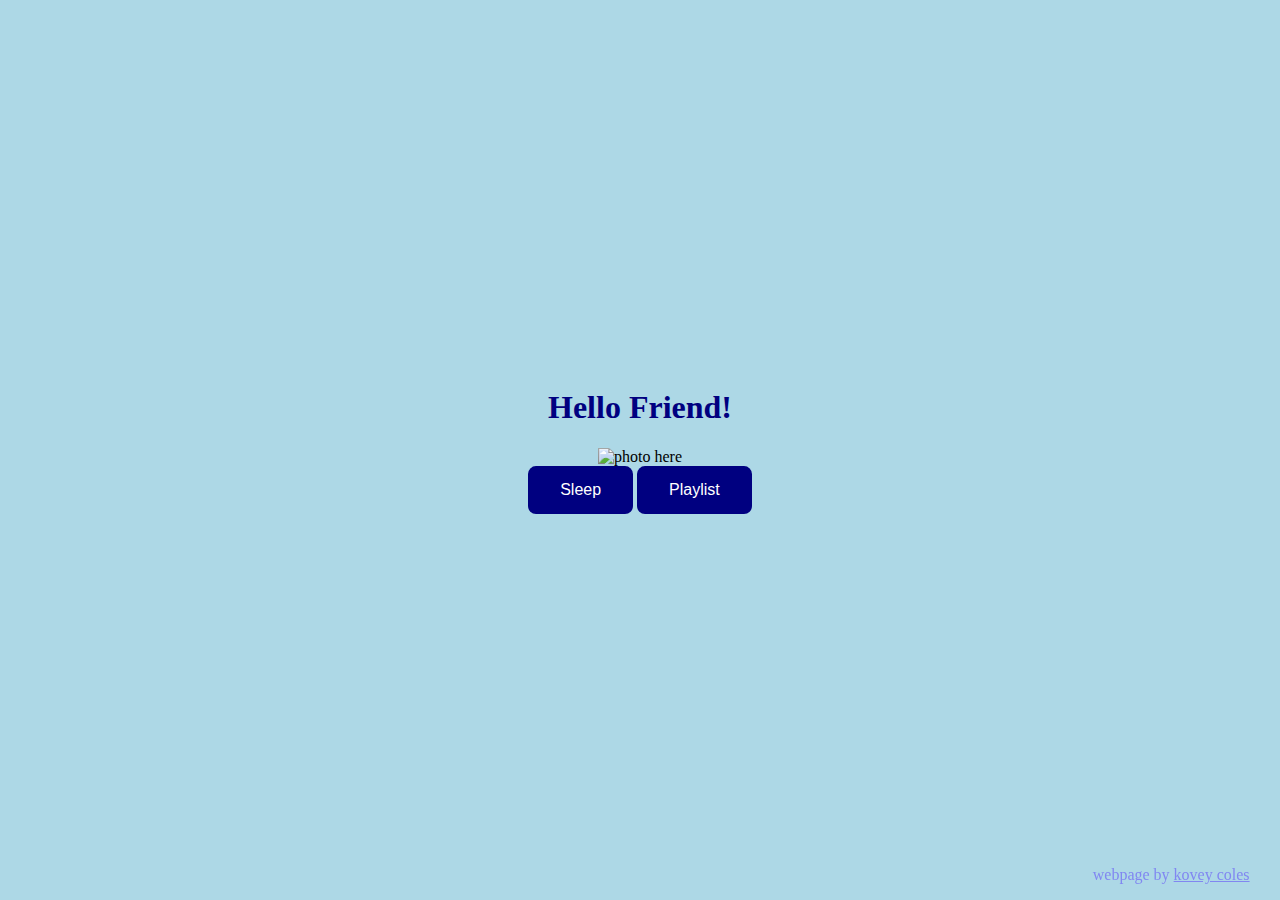
==== index.html @ d9785c21 "Rename JQueryHelloWorld.html to index.html" ====
<!DOCTYPE html>
<html lang="en">
  <head>
    <meta charset="UTF-8">
    <meta name="viewport" content="width=device-width, initial-scale=1.0">
    <link rel="stylesheet" href="styles.css">
    <script src="https://ajax.googleapis.com/ajax/libs/jquery/3.7.1/jquery.min.js"></script>
  </head>
  <body>
    <row class="row, center">
      <div class="column">
        <div>
          <h1 id="header"></h1>
          </div>
          <div>
          <h2 hidden></h2>
          <img src="/images/codingHands_XL.gif" alt="photo here"></img>
          </div>
          <div>    
            <button class="mode-toggle-buttons" id="peekButton">Sleep</button>
            <button id="playlistButton">Playlist</button>
          </div>
        </div>
        <br>
      <div id="playlist" class="column">
        <iframe hidden style="border-radius:12px" src="https://open.spotify.com/embed/playlist/5bjZPb0M2d689ZFwEUMcjA?utm_source=generator" 
        width="100%" height="352" frameBorder="0" allowfullscreen="" 
        allow="autoplay; clipboard-write; encrypted-media; fullscreen; picture-in-picture" 
        loading="lazy"></iframe>
      </div>
    </row>
    <div class="footer"><p>webpage by <a href="https://www.instagram.com/koveycoles/" target="_blank" rel="noopener noreferrer">kovey coles</p></div>
    <script>
let isMorning = true;
let hasPlaylist = false;
const morningMessage = 'Hello Friend!';
const nightMessage = 'Tryna Leave?..';

setTimeout(()=> {$("h3").hide("slow"); $("img").hide("slow");
    }, 1000);

document.querySelector('#header').innerHTML = morningMessage;

const briefDisplay = function() {
    const message = isMorning ? "Top of the Morning!" : "Brother, Ew";
    $("h2").text(message);
     setTimeout(()=> {$("h2").show("slow")}, 250);
    // $("h2").show("slow");
    setTimeout(()=>{$("img").show("slow")}, isMorning ? 750 : 0);    
    setTimeout(()=> {$("h2").hide("slow"); $("img").hide("slow");
    }, 3000);
};

const toggleNightMode = function(night) {
  $("#playlistButton").toggle();
  if (night) {
    $("body").css("background-color", "darkblue");
    $("#header").css("color", "white");
  } else {
    $("body").css("background-color", "lightblue");
    $("#header").css("color", "navy");
  }
}

$(".mode-toggle-buttons").click(()=> { 
    isMorning = !isMorning;
    const message = isMorning ? morningMessage : nightMessage;
    let imageSource = isMorning ? "/images/codingHands_XL.gif" : "/images/byeWave_S.gif";
    $("img").attr("src", imageSource);
    $("#header").text(message);
});

$("#peekButton").on("click", function(){
    if (!isMorning) {
      $("body").css("background-color", "darkblue");
      $("#peekButton").prop("disabled", true);
      $("#peekButton").html("Wake Up");
      setTimeout(()=>{document.querySelector('#header').innerHTML = "Zzzzz..."}, 2500);
      $("iframe").hide("slow"); 
      setTimeout(()=>{$("#peekButton").prop("disabled", false)}, 3500);
    } else {
      $("#peekButton").html("Sleep");
    }
    //setTimeout(()=>{$("#header").toggle("slow")}, !isMorning ? 1750 : 0);
    briefDisplay();
    toggleNightMode(!isMorning);
})

$("#playlistButton").on("click", function(){
    $("iframe").toggle("slow");
    hasPlaylist = !hasPlaylist;
    $("#header").text(hasPlaylist ? "Enjoy some music ♫" : morningMessage);
})

$('footer').mouseenter(()=> {
    //briefDisplay();
});
    </script>
  </body>
</html>
---- styles.css ----
body {
  background-color: lightblue;
}

.center-top {
  margin: auto;
  width: 50%;
  height: 50%;
  text-align: center;
}

.center {
  margin: 0;
  position: absolute;
  top: 50%;
  left: 50%;
  -ms-transform: translate(-50%, -50%);
  transform: translate(-50%, -50%);
  text-align: center;
}

.row {
  display: flex;
}

.column {
  width: 500px;
}

.column2 {
  flex: 30%;
}

h1 {
  color: #000080;
}

h2 {
  color: rgb(129, 135, 241);
}

img {
  height: 60%;
  width: 60%;
}

iframe {
  margin-top: 1em;
}

button {
  background-color: navy;
  border: none;
  border-radius: 8px;
  color: white;
  padding: 15px 32px;
  text-align: center;
  text-decoration: none;
  display: inline-block;
  font-size: 16px;
}

button:hover {
  background-color: rgb(30, 30, 194);
  color: white;
}

a {
  color: rgb(129, 135, 241);
}

.footer {
  position: fixed;
  bottom: 0;
  width: 97%;
  color: rgb(129, 135, 241);
  text-align: right;
}
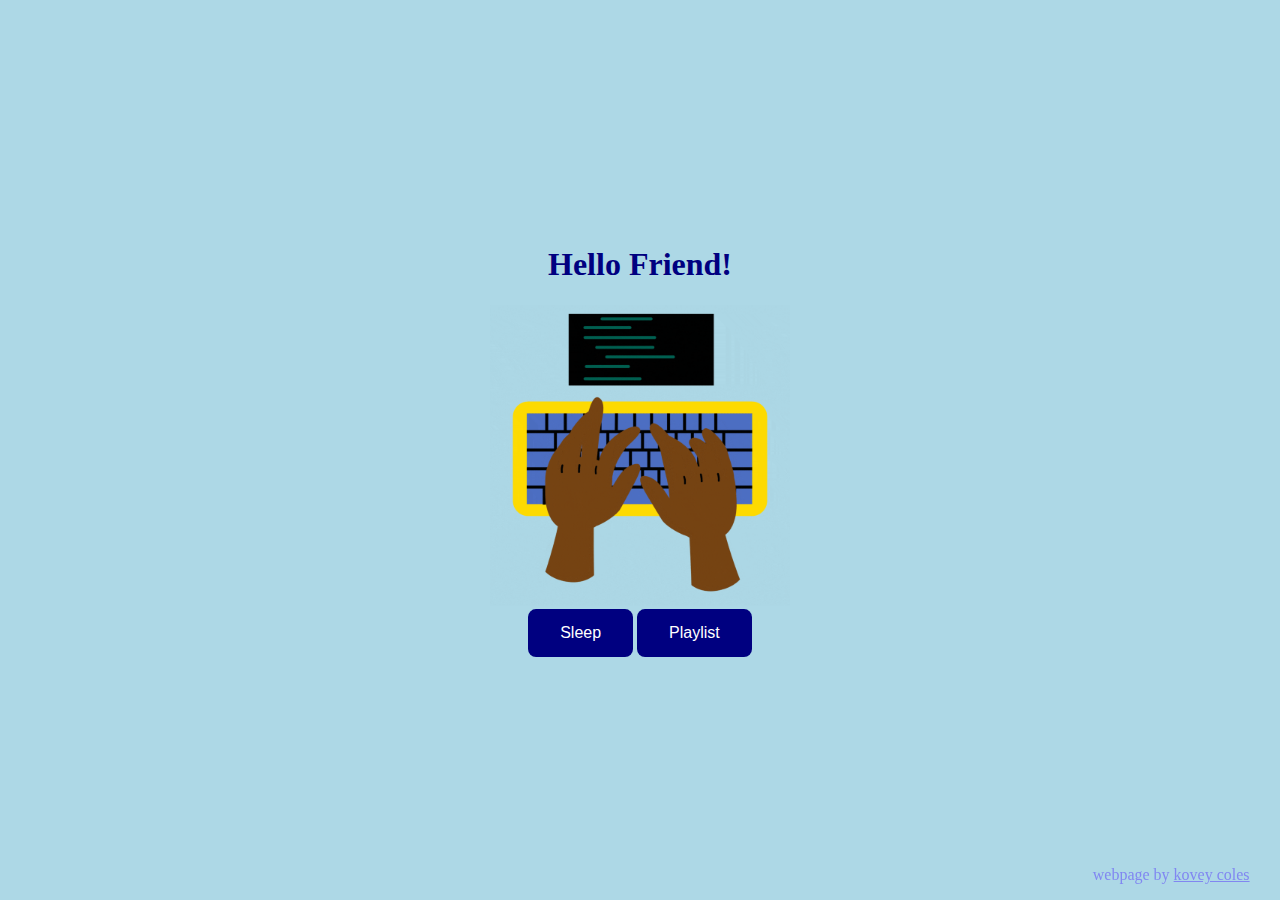
==== commit a5fef39c: "Update index.html" ====
--- a/index.html
+++ b/index.html
@@ -29,7 +29,7 @@
         loading="lazy"></iframe>
       </div>
     </row>
-    <div class="footer"><p>webpage by <a href="https://www.instagram.com/koveycoles/" target="_blank" rel="noopener noreferrer">kovey coles</p></div>
+    <div class="footer"><p>webpage by <a href="https://www.linkedin.com/in/kovey-coles-8a5a01a6/" target="_blank" rel="noopener noreferrer">kovey coles</p></div>
     <script>
 let isMorning = true;
 let hasPlaylist = false;
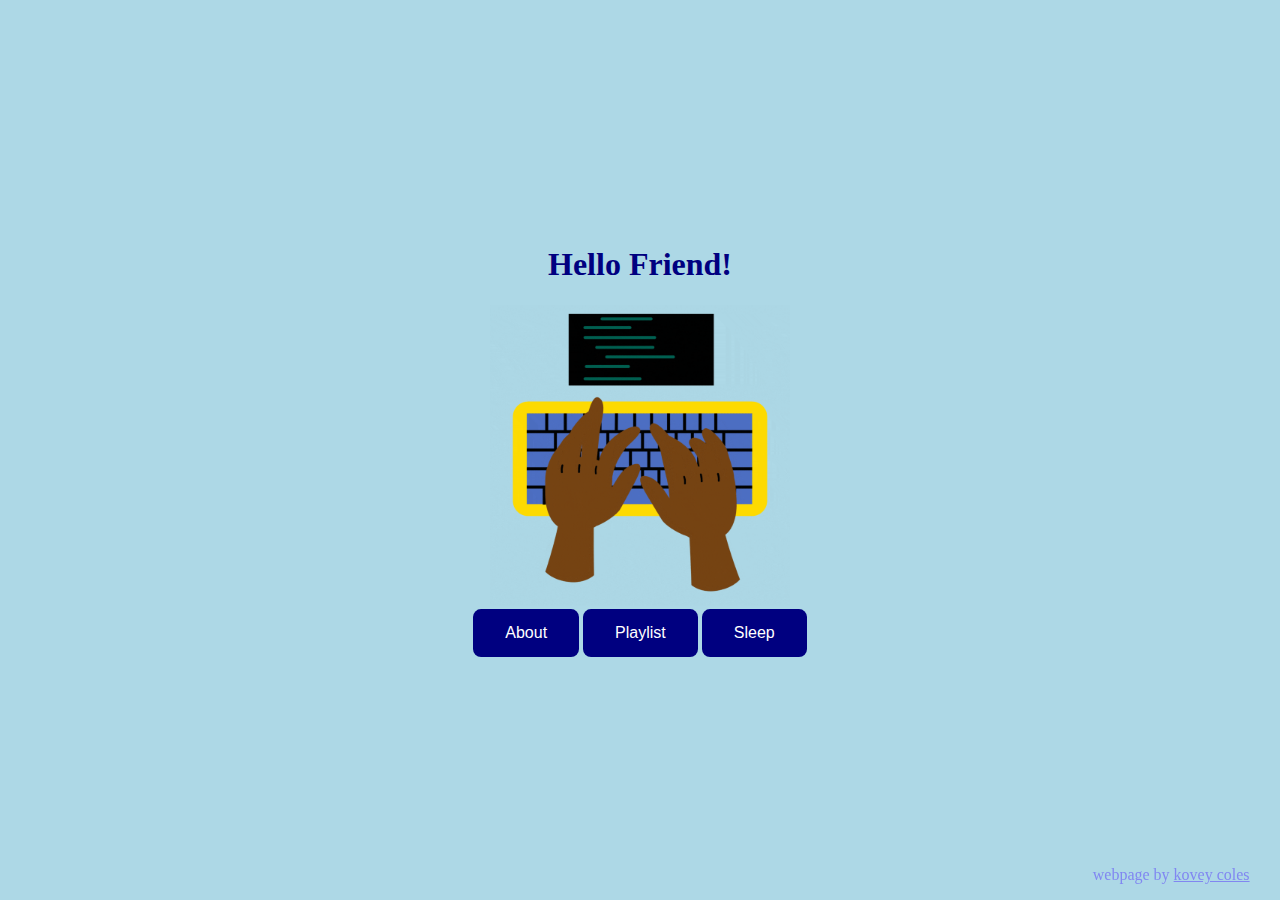
==== commit 35cda64a: "Update index.html" ====
--- a/index.html
+++ b/index.html
@@ -13,12 +13,13 @@
           <h1 id="header"></h1>
           </div>
           <div>
-          <h2 hidden></h2>
+          <h2 id="subHeader" hidden></h2>
           <img src="/images/codingHands_XL.gif" alt="photo here"></img>
           </div>
           <div>    
-            <button class="mode-toggle-buttons" id="peekButton">Sleep</button>
+            <button id="aboutButton">About</button>
             <button id="playlistButton">Playlist</button>
+            <button class="mode-toggle-buttons" id="peekButton">Sleep</button>            
           </div>
         </div>
         <br>
@@ -28,11 +29,15 @@
         allow="autoplay; clipboard-write; encrypted-media; fullscreen; picture-in-picture" 
         loading="lazy"></iframe>
       </div>
+      <div id="bio" hidden class="column">
+        <h2 style="color:navy">I'm a software developer, lover of languages (日本語, 中文), guitar-slinging musical artist, animation fan, and overall curious and nerdy guy based in Los Angeles.</h2>
+      </div>
     </row>
     <div class="footer"><p>webpage by <a href="https://www.linkedin.com/in/kovey-coles-8a5a01a6/" target="_blank" rel="noopener noreferrer">kovey coles</p></div>
     <script>
 let isMorning = true;
 let hasPlaylist = false;
+let hasBio = false;
 const morningMessage = 'Hello Friend!';
 const nightMessage = 'Tryna Leave?..';
 
@@ -43,16 +48,22 @@
 
 const briefDisplay = function() {
     const message = isMorning ? "Top of the Morning!" : "Brother, Ew";
-    $("h2").text(message);
-     setTimeout(()=> {$("h2").show("slow")}, 250);
-    // $("h2").show("slow");
+    $("#subHeader").text(message);
+     setTimeout(()=> {$("#subHeader").show("slow")}, 250);
     setTimeout(()=>{$("img").show("slow")}, isMorning ? 750 : 0);    
-    setTimeout(()=> {$("h2").hide("slow"); $("img").hide("slow");
+    setTimeout(()=> {$("#subHeader").hide("slow"); $("img").hide("slow");
     }, 3000);
+};
+
+const handleToggle = function(element, bool, headerText) {
+    bool = !bool;
+    element.toggle("slow");
+    $("#header").text(hasPlaylist ? headerText : morningMessage);
 };
 
 const toggleNightMode = function(night) {
   $("#playlistButton").toggle();
+  $("#aboutButton").toggle();
   if (night) {
     $("body").css("background-color", "darkblue");
     $("#header").css("color", "white");
@@ -68,6 +79,7 @@
     let imageSource = isMorning ? "/images/codingHands_XL.gif" : "/images/byeWave_S.gif";
     $("img").attr("src", imageSource);
     $("#header").text(message);
+    $("#bio").hide("slow");
 });
 
 $("#peekButton").on("click", function(){
@@ -81,15 +93,16 @@
     } else {
       $("#peekButton").html("Sleep");
     }
-    //setTimeout(()=>{$("#header").toggle("slow")}, !isMorning ? 1750 : 0);
     briefDisplay();
     toggleNightMode(!isMorning);
 })
 
 $("#playlistButton").on("click", function(){
-    $("iframe").toggle("slow");
-    hasPlaylist = !hasPlaylist;
-    $("#header").text(hasPlaylist ? "Enjoy some music ♫" : morningMessage);
+  handleToggle($("iframe"), hasPlaylist, "Enjoy some music ♫");
+})
+
+$("#aboutButton").click(function() {
+  handleToggle($("#bio"), hasBio, "A little about me");
 })
 
 $('footer').mouseenter(()=> {
